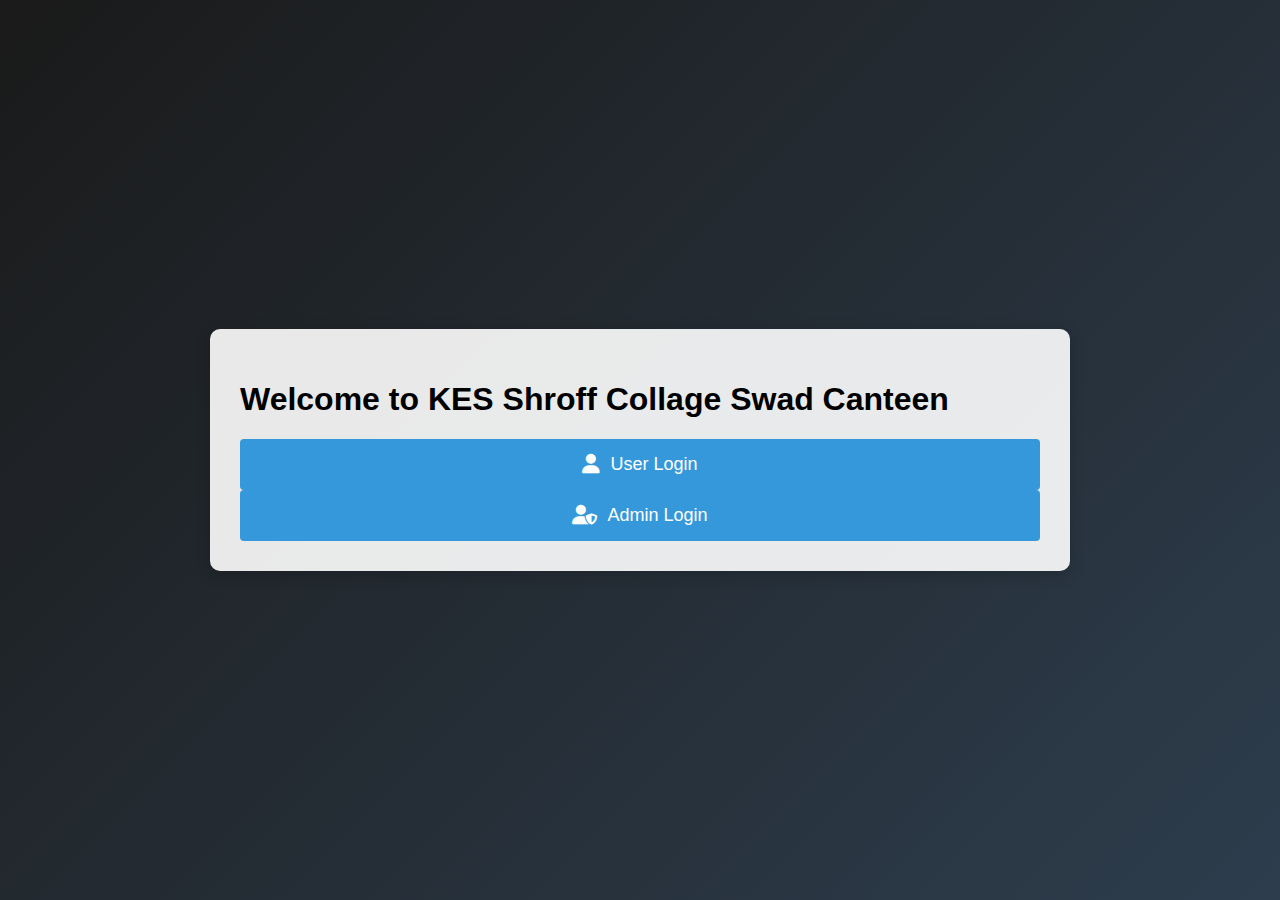
==== home.html @ 2450af84 "Add files via upload" ====
<!DOCTYPE html>
<html lang="en">
<head>
    <meta charset="UTF-8">
    <meta name="viewport" content="width=device-width, initial-scale=1.0">
    <title>Canteen Management</title>
    <link rel="stylesheet" href="style.css">
    <link rel="stylesheet" href="https://cdnjs.cloudflare.com/ajax/libs/font-awesome/6.4.0/css/all.min.css">
</head>
<body>
    <div class="bubbles">
        <span style="left: 10%"></span>
        <span style="left: 20%"></span>
        <span style="left: 30%"></span>
        <span style="left: 40%"></span>
    </div>

    <div class="home-container">
        <h1>       Welcome to KES Shroff Collage Swad Canteen</h1>
        <div class="selection">
            <button onclick="location.href='login.html'" class="animated-button">
                <i class="fas fa-user"></i> User Login
            </button>
            <button onclick="location.href='admin-login.html'" class="animated-button">
                <i class="fas fa-user-shield"></i> Admin Login
            </button>
        </div>
    </div>
</body>
</html>
---- style.css ----
/* General Styles */
body {
    font-family: Arial, sans-serif;
    margin: 0;
    padding: 0;
    height: 100vh;
    display: flex;
    justify-content: center;
    align-items: center;
    background: linear-gradient(-45deg, #1a1a1a, #2c3e50, #34495e, #1a1a1a);
    background-size: 400% 400%;
    animation: gradientBG 15s ease infinite;
    overflow: hidden;
}

@keyframes gradientBG {
    0% { background-position: 0% 50%; }
    50% { background-position: 100% 50%; }
    100% { background-position: 0% 50%; }
}

/* Floating Bubbles */
.bubbles {
    position: absolute;
    top: 0;
    left: 0;
    width: 100%;
    height: 100%;
    z-index: 0;
    overflow: hidden;
}

.bubbles span {
    position: absolute;
    bottom: -100px;
    background: rgba(255, 255, 255, 0.1);
    border-radius: 50%;
    animation: float 10s linear infinite;
    box-shadow: 0 0 15px rgba(255, 255, 255, 0.2);
    width: 20px;
    height: 20px;
}

@keyframes float {
    0% { transform: translateY(0) scale(0); opacity: 0; }
    20% { opacity: 1; }
    100% { transform: translateY(-100vh) scale(1); opacity: 0; }
}

/* Containers */
.home-container, .container, .admin-container, .user-container {
    background: rgba(255, 255, 255, 0.9);
    padding: 30px;
    border-radius: 10px;
    box-shadow: 0 4px 15px rgba(0, 0, 0, 0.2);
    z-index: 1;
    width: 90%;
    max-width: 800px;
    max-height: 80vh; /* Added scrollbar */
    overflow-y: auto; /* Added scrollbar */
    margin: 20px auto;
}

/* Login Wrapper */
.login-wrapper {
    display: flex;
    justify-content: center;
    align-items: center;
    height: 100vh;
    position: relative;
    z-index: 1;
    width: 100%;
}

/* Login Container */
.login-container {
    background: rgba(255, 255, 255, 0.9);
    padding: 30px;
    border-radius: 10px;
    box-shadow: 0 4px 15px rgba(0, 0, 0, 0.2);
    width: 90%;
    max-width: 400px;
    margin: 20px auto; /* Center the container */
    max-height: 80vh; /* Added scrollbar */
    overflow-y: auto; /* Added scrollbar */
}

/* Form Elements */
.form-group {
    position: relative;
    margin-bottom: 25px;
}

.form-group i {
    position: absolute;
    left: 15px;
    top: 50%;
    transform: translateY(-50%);
    color: #666;
    font-size: 18px;
    z-index: 1;
}

.form-group input, .form-group select {
    width: 90%;
    padding: 12px 12px 12px 40px;
    border: 1px solid #ddd;
    border-radius: 5px;
    font-size: 16px;
    transition: all 0.3s ease;
}

.form-group input:focus, .form-group select:focus {
    border-color: #3498db;
    box-shadow: 0 0 8px rgba(52, 152, 219, 0.2);
}

/* Buttons */
.animated-button, .login-btn {
    background: #3498db;
    color: white;
    padding: 15px 30px;
    border: none;
    border-radius: 4px;
    cursor: pointer;
    transition: all 0.3s ease;
    display: flex;
    align-items: center;
    justify-content: center;
    gap: 10px;
    font-size: 18px;
    width: 100%;
}

.animated-button:hover, .login-btn:hover {
    background: #2980b9;
    transform: translateY(-3px);
    box-shadow: 0 5px 15px rgba(0, 0, 0, 0.3);
}

/* Food Cards */
.food-card {
    width: 200px;
    background: white;
    border: 1px solid #ddd;
    border-radius: 8px;
    padding: 15px;
    text-align: center;
    transition: transform 0.3s ease, box-shadow 0.3s ease;
    animation: fadeIn 0.5s ease-out;
}

.food-card img {
    width: 100%;
    height: 150px;
    object-fit: cover;
    border-radius: 8px;
}

.food-card:hover {
    transform: translateY(-5px);
    box-shadow: 0 10px 20px rgba(0, 0, 0, 0.2);
}

@keyframes fadeIn {
    from { opacity: 0; transform: translateY(20px); }
    to { opacity: 1; transform: translateY(0); }
}

/* Cart System */
#cart {
    background: #f9f9f9;
    padding: 20px;
    border-radius: 8px;
    margin-top: 20px;
}

.cart-item {
    display: flex;
    justify-content: space-between;
    align-items: center;
    padding: 10px;
    border-bottom: 1px solid #ddd;
}

.remove-btn {
    background: #e74c3c;
    color: white;
    padding: 5px 10px;
    border: none;
    border-radius: 4px;
    cursor: pointer;
}

/* Bill Modal */
.bill-modal {
    position: fixed;
    top: 50%;
    left: 50%;
    transform: translate(-50%, -50%);
    background: white;
    padding: 20px;
    border-radius: 10px;
    box-shadow: 0 0 20px rgba(0, 0, 0, 0.2);
    z-index: 1000;
    max-width: 500px;
    width: 90%;
}

.overlay {
    position: fixed;
    top: 0;
    left: 0;
    width: 100%;
    height: 100%;
    background: rgba(0, 0, 0, 0.5);
    z-index: 999;
}

@keyframes slideIn {
    from { transform: translate(-50%, 100%); opacity: 0; }
    to { transform: translate(-50%, -50%); opacity: 1; }
}

.bill-item {
    animation: itemAppear 0.3s ease-out;
}

@keyframes itemAppear {
    from { opacity: 0; transform: translateX(-20px); }
    to { opacity: 1; transform: translateX(0); }
}

/* Payment Notification */
.payment-notification {
    position: fixed;
    top: 20px;
    left: 50%;
    transform: translateX(-50%);
    background: #4CAF50;
    color: white;
    padding: 15px 25px;
    border-radius: 5px;
    box-shadow: 0 2px 10px rgba(0,0,0,0.2);
    display: flex;
    align-items: center;
    gap: 10px;
    z-index: 1001;
    animation: slideDown 0.5s ease-out, fadeOut 1s ease 2.5s;
}

@keyframes slideDown {
    from { top: -100px; }
    to { top: 20px; }
}

@keyframes fadeOut {
    from { opacity: 1; }
    to { opacity: 0; }
}

.payment-notification i {
    font-size: 24px;
}

/* Payment Success */
.payment-success {
    position: fixed;
    top: 20px;
    left: 50%;
    transform: translateX(-50%);
    animation: slideDown 0.5s ease-out;
    z-index: 1001;
}

.overlay {
    position: fixed;
    top: 0;
    left: 0;
    width: 100%;
    height: 100%;
    background: rgba(0,0,0,0.5);
    z-index: 999;
}

/* Print Styles */
.print-btn {
    background: #2196F3 !important;
    margin-left: 10px;
}

.payment-btn {
    background: #4CAF50 !important;
    margin-top: 20px;
}

/* File Upload */
.file-input-wrapper {
    position: relative;
}

.file-label {
    display: block;
    padding: 12px;
    border: 1px solid #ddd;
    border-radius: 5px;
    cursor: pointer;
}

/* Icons */
i {
    font-size: 20px;
}

/* Bill Header */
.bill-header {
    text-align: center;
    margin-bottom: 20px;
    padding-bottom: 15px;
    border-bottom: 2px solid #eee;
}

.item-row {
    display: flex;
    justify-content: space-between;
    margin: 15px 0;
    padding: 10px;
    background: #f9f9f9;
    border-radius: 5px;
}

@keyframes scaleUp {
    from { transform: scale(0.9); opacity: 0; }
    to { transform: scale(1); opacity: 1; }
}

/* Background Graphic */
.graphic {
    position: absolute;
    top: 0;
    left: 0;
    width: 100%;
    height: 100%;
    z-index: -1;
    background: url('https://www.transparenttextures.com/patterns/food.png'); /* Food-themed background */
    opacity: 0.1;
}

/* Custom Scrollbar */
.home-container::-webkit-scrollbar,
.container::-webkit-scrollbar,
.admin-container::-webkit-scrollbar,
.user-container::-webkit-scrollbar,
.login-container::-webkit-scrollbar {
    width: 8px;
}

.home-container::-webkit-scrollbar-track,
.container::-webkit-scrollbar-track,
.admin-container::-webkit-scrollbar-track,
.user-container::-webkit-scrollbar-track,
.login-container::-webkit-scrollbar-track {
    background: #f1f1f1;
    border-radius: 4px;
}

.home-container::-webkit-scrollbar-thumb,
.container::-webkit-scrollbar-thumb,
.admin-container::-webkit-scrollbar-thumb,
.user-container::-webkit-scrollbar-thumb,
.login-container::-webkit-scrollbar-thumb {
    background: #888;
    border-radius: 4px;
}

.home-container::-webkit-scrollbar-thumb:hover,
.container::-webkit-scrollbar-thumb:hover,
.admin-container::-webkit-scrollbar-thumb:hover,
.user-container::-webkit-scrollbar-thumb:hover,
.login-container::-webkit-scrollbar-thumb:hover {
    background: #555;
}
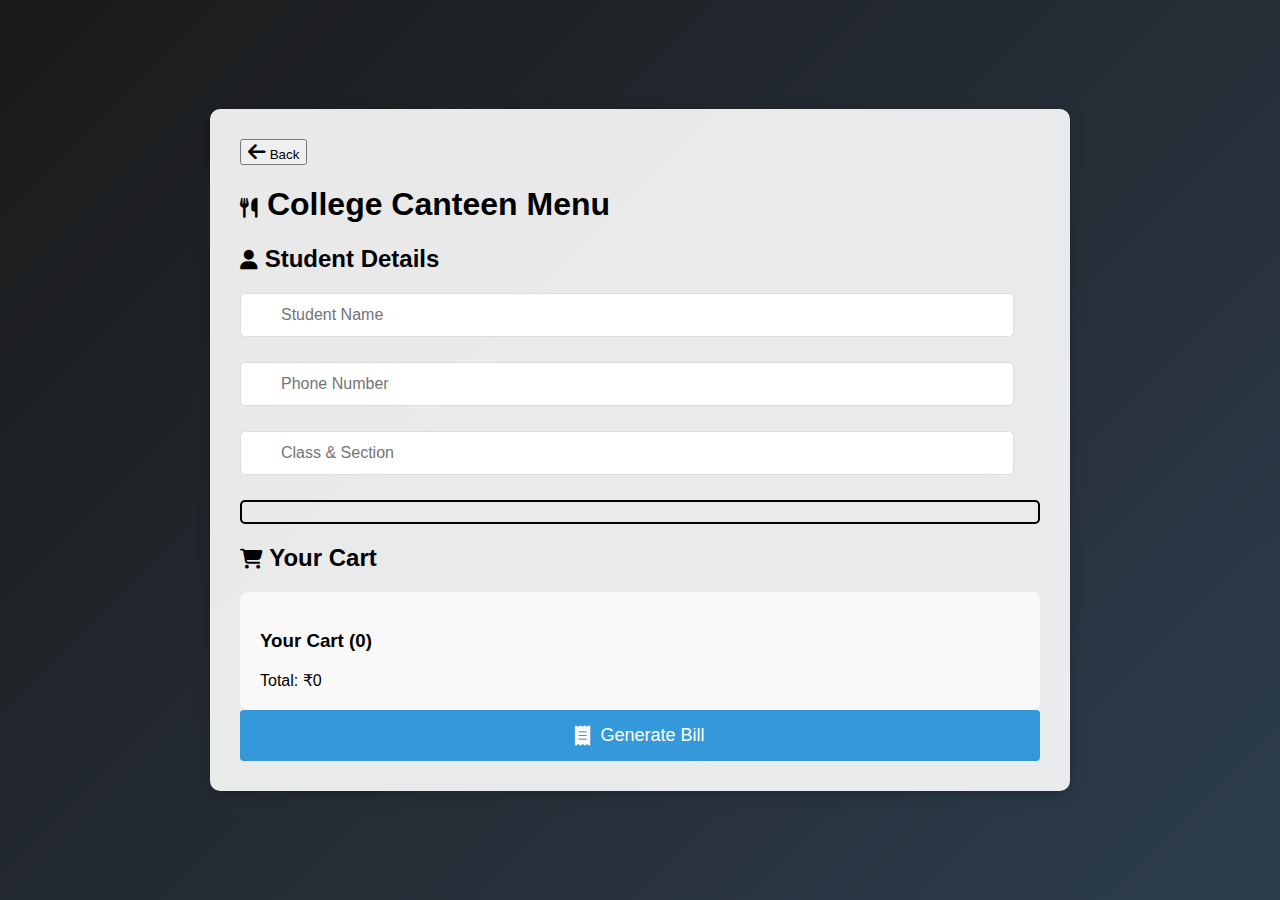
==== commit f3f6d1f1: "Update and rename xx.html to home.html" ====
--- a/home.html
+++ b/home.html
@@ -2,29 +2,306 @@
 <html lang="en">
 <head>
     <meta charset="UTF-8">
-    <meta name="viewport" content="width=device-width, initial-scale=1.0">
-    <title>Canteen Management</title>
+    <title>Canteen Menu</title>
     <link rel="stylesheet" href="style.css">
     <link rel="stylesheet" href="https://cdnjs.cloudflare.com/ajax/libs/font-awesome/6.4.0/css/all.min.css">
+    <style>
+        /* Add these new styles */
+        body {
+            overflow-y: auto;
+        }
+        .food-grid {
+            max-height: 400px;
+            display: grid;
+            grid-template-columns: repeat(3, 1fr); /* 4 columns */
+            gap: 10px; /* Space between cards */
+            overflow-y: auto;
+            border: 2px solid black;
+            padding: 10px;
+            border-radius: 5px;
+        }
+        
+        .food-counter {
+            font-size: 18px;
+            font-weight: bold;
+            margin-bottom: 10px;
+        }
+        .admin-container {
+            max-height: 80vh; /* Added scrollbar */
+            overflow-y: auto; /* Added scrollbar */
+            border: 2px solid black;
+            padding: 15px;
+            border-radius: 5px;
+            background: white;
+            margin: 20px auto;
+            width: 90%;
+            max-width: 800px;
+        }
+        .bill-container {
+            position: fixed;
+            top: 50%;
+            left: 50%;
+            transform: translate(-50%, -50%);
+            background: white;
+            padding: 30px;
+            border-radius: 15px;
+            box-shadow: 0 0 30px rgba(0,0,0,0.2);
+            z-index: 1000;
+            max-width: 500px;
+            width: 90%;
+            animation: billSlideIn 0.4s cubic-bezier(0.68, -0.55, 0.27, 1.55);
+        }
+
+        @keyframes billSlideIn {
+            0% { transform: translate(-50%, 150%); opacity: 0; }
+            100% { transform: translate(-50%, -50%); opacity: 1; }
+        }
+
+        .payment-confetti {
+            position: fixed;
+            width: 100%;
+            height: 100%;
+            pointer-events: none;
+            z-index: 2000;
+        }
+
+        .payment-success-card {
+            position: fixed;
+            top: 50%;
+            left: 50%;
+            transform: translate(-50%, -50%);
+            background: #4CAF50;
+            color: white;
+            padding: 25px;
+            border-radius: 15px;
+            box-shadow: 0 10px 30px rgba(76, 175, 80, 0.3);
+            display: flex;
+            align-items: center;
+            gap: 15px;
+            z-index: 2001;
+            animation: paymentSuccess 0.8s ease;
+        }
+
+        @keyframes paymentSuccess {
+            0% { transform: translate(-50%, -40%) scale(0.5); opacity: 0; }
+            70% { transform: translate(-50%, -50%) scale(1.1); }
+            100% { transform: translate(-50%, -50%) scale(1); opacity: 1; }
+        }
+
+        .confetti {
+            position: absolute;
+            width: 10px;
+            height: 10px;
+            background: #ffd700;
+            animation: confettiFall linear forwards;
+        }
+
+        @keyframes confettiFall {
+            0% { transform: translateY(-100vh) rotate(0deg); opacity: 1; }
+            100% { transform: translateY(100vh) rotate(720deg); opacity: 0; }
+        }
+    </style>
 </head>
 <body>
     <div class="bubbles">
         <span style="left: 10%"></span>
-        <span style="left: 20%"></span>
         <span style="left: 30%"></span>
-        <span style="left: 40%"></span>
+        <span style="left: 50%"></span>
+        <span style="left: 70%"></span>
     </div>
 
-    <div class="home-container">
-        <h1>       Welcome to KES Shroff Collage Swad Canteen</h1>
-        <div class="selection">
-            <button onclick="location.href='login.html'" class="animated-button">
-                <i class="fas fa-user"></i> User Login
+    <div class="graphic"></div>
+
+    <div class="container">
+        <button onclick="history.back()" class="back-btn">
+            <i class="fas fa-arrow-left"></i> Back
+        </button>
+        <h1><i class="fas fa-utensils"></i> College Canteen Menu</h1>
+        
+        <!-- Student Details Form -->
+        <div class="student-details">
+            <h2><i class="fas fa-user"></i> Student Details</h2>
+            <div class="form-group">
+                <input type="text" id="studentName" placeholder="Student Name" required>
+            </div>
+            <div class="form-group">
+                <input type="tel" id="studentPhone" placeholder="Phone Number" required>
+            </div>
+            <div class="form-group">
+                <input type="text" id="studentClass" placeholder="Class & Section" required>
+            </div>
+        </div>
+
+        <div class="food-grid" id="foodMenu"></div>
+        
+        <h2><i class="fas fa-shopping-cart"></i> Your Cart</h2>
+        <div id="cart"></div>
+        
+        <button onclick="generateBill()" class="animated-button">
+            <i class="fas fa-receipt"></i> Generate Bill
+        </button>
+    </div>
+
+    <!-- Bill Template -->
+    <div class="bill-container" id="billContainer" style="display: none;">
+        <div class="bill-header">
+            <h2><i class="fas fa-receipt"></i> Canteen Bill</h2>
+            <div class="bill-meta">
+                <span>Date: <span id="billDate"></span></span>
+                <span>Order ID: #<span id="orderId"></span></span>
+            </div>
+        </div>
+        
+        <div class="bill-items" id="billItems"></div>
+        
+        <div class="bill-total">
+            <span>Total Amount:</span>
+            <span>₹<span id="totalAmount"></span></span>
+        </div>
+        
+        <div class="bill-actions">
+            <button onclick="handlePayment()" class="payment-btn">
+                <i class="fas fa-credit-card"></i> Proceed to Pay
             </button>
-            <button onclick="location.href='admin-login.html'" class="animated-button">
-                <i class="fas fa-user-shield"></i> Admin Login
+            <button onclick="printBill()" class="print-btn">
+                <i class="fas fa-print"></i> Print Bill
+            </button>
+            <button onclick="closeBill()" class="close-btn">
+                <i class="fas fa-times"></i> Close
             </button>
         </div>
     </div>
+
+    <script src="script.js"></script>
+    <script>
+        // Enhanced generateBill function
+        function generateBill() {
+            const total = cart.reduce((sum, item) => sum + (item.price * item.quantity), 0);
+            const billContainer = document.getElementById('billContainer');
+            
+            // Get student details
+            const studentName = document.getElementById('studentName').value;
+            const studentPhone = document.getElementById('studentPhone').value;
+            const studentClass = document.getElementById('studentClass').value;
+
+            if (!studentName || !studentPhone || !studentClass) {
+                alert("Please fill in all student details!");
+                return;
+            }
+
+            // Generate random order ID
+            const orderId = Math.floor(Math.random() * 9000) + 1000;
+            
+            // Populate bill details
+            document.getElementById('billDate').textContent = new Date().toLocaleDateString();
+            document.getElementById('orderId').textContent = orderId;
+            document.getElementById('totalAmount').textContent = total;
+            
+            // Populate bill items
+            const billItems = document.getElementById('billItems');
+            billItems.innerHTML = cart.map(item => `
+                <div class="bill-item">
+                    <div class="item-row">
+                        <span>${item.name} x ${item.quantity}</span>
+                        <span>₹${item.price * item.quantity}</span>
+                    </div>
+                </div>
+            `).join('');
+
+            // Save order details to localStorage
+            const orderDetails = {
+                orderId: orderId,
+                studentName: studentName,
+                studentPhone: studentPhone,
+                studentClass: studentClass,
+                items: cart,
+                total: total,
+                date: new Date().toLocaleDateString()
+            };
+
+            let orders = JSON.parse(localStorage.getItem('orders')) || [];
+            orders.push(orderDetails);
+            localStorage.setItem('orders', JSON.stringify(orders));
+            
+            // Show bill with animation
+            billContainer.style.display = 'block';
+            document.body.classList.add('bill-open');
+        }
+
+        // New close bill function
+        function closeBill() {
+            document.getElementById('billContainer').style.display = 'none';
+            document.body.classList.remove('bill-open');
+        }
+
+        // Enhanced payment handling
+        function handlePayment() {
+            const paymentWindow = window.open("", "Payment", "width=600,height=400");
+            paymentWindow.document.write(`
+                <html>
+                    <head>
+                        <title>Payment Gateway</title>
+                        <style>
+                            /* Payment gateway styles */
+                        </style>
+                    </head>
+                    <body>
+                        <!-- Payment gateway content -->
+                    </body>
+                </html>
+            `);
+
+            // Listen for payment completion
+            const paymentCheck = setInterval(() => {
+                if(paymentWindow.closed) {
+                    clearInterval(paymentCheck);
+                    showPaymentSuccess();
+                }
+            }, 500);
+        }
+
+        // Enhanced payment success animation
+        function showPaymentSuccess() {
+            // Create confetti effect
+            const confettiCount = 50;
+            const container = document.createElement('div');
+            container.className = 'payment-confetti';
+            
+            for(let i = 0; i < confettiCount; i++) {
+                const confetti = document.createElement('div');
+                confetti.className = 'confetti';
+                confetti.style.left = Math.random() * 100 + '%';
+                confetti.style.animationDelay = Math.random() * 2 + 's';
+                confetti.style.backgroundColor = `hsl(${Math.random() * 360}, 70%, 50%)`;
+                container.appendChild(confetti);
+            }
+            
+            document.body.appendChild(container);
+            
+            // Create success card
+            const successCard = document.createElement('div');
+            successCard.className = 'payment-success-card';
+            successCard.innerHTML = `
+                <i class="fas fa-check-circle fa-3x"></i>
+                <div>
+                    <h3>Payment Successful! 🎉</h3>
+                    <p>₹${cart.reduce((sum, item) => sum + (item.price * item.quantity), 0)} received</p>
+                    <small>Order ID: #${document.getElementById('orderId').textContent}</small>
+                </div>
+            `;
+            
+            document.body.appendChild(successCard);
+            
+            // Cleanup after animation
+            setTimeout(() => {
+                successCard.remove();
+                container.remove();
+                closeBill();
+                cart = [];
+                localStorage.setItem('cart', JSON.stringify(cart));
+                updateCart();
+            }, 3500);
+        }
+    </script>
 </body>
-</html>+</html>
